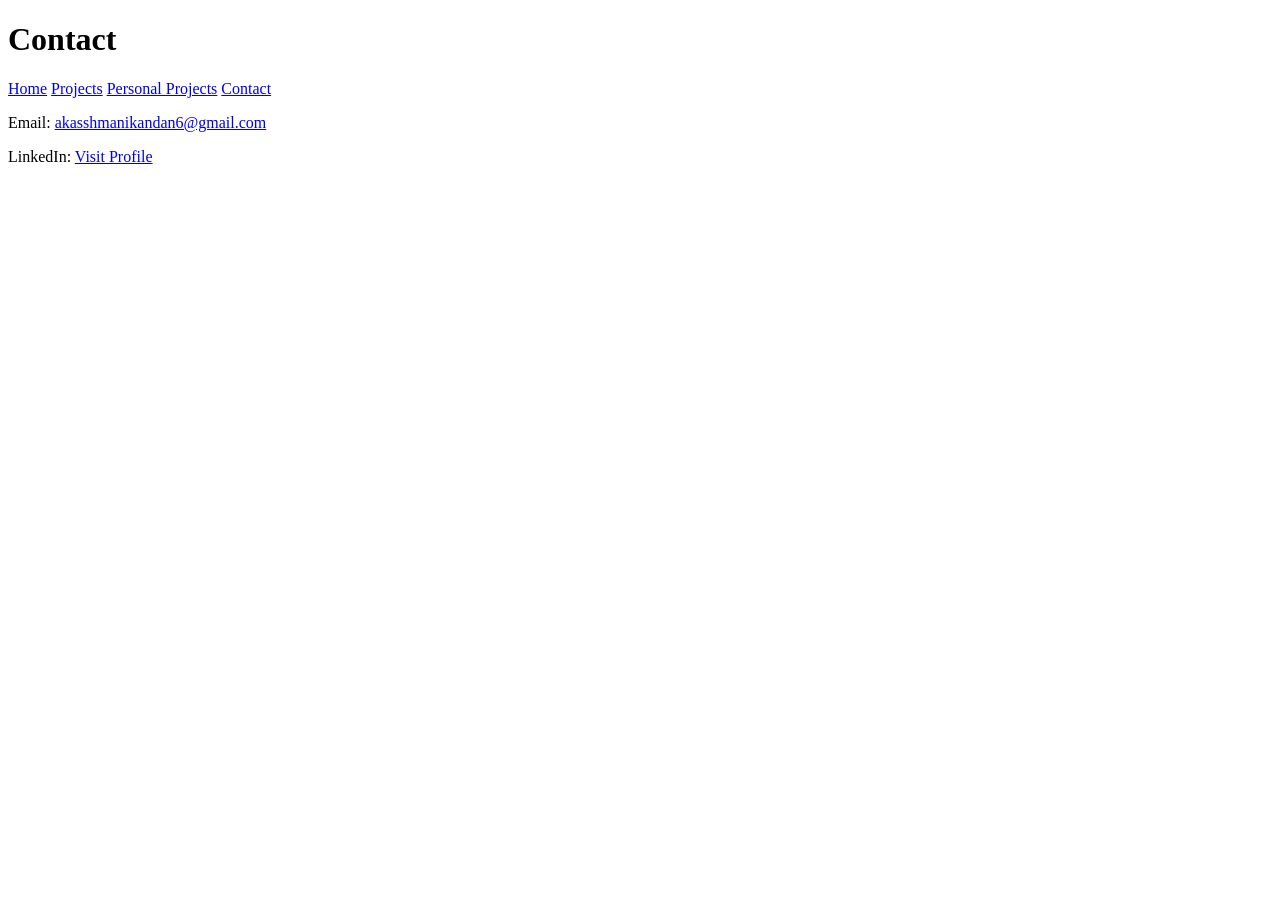
==== contact.html @ 8852309f "Create contact.html" ====
<!DOCTYPE html>
<html lang="en">
<head>
  <meta charset="UTF-8" />
  <meta name="viewport" content="width=device-width, initial-scale=1" />
  <title>Contact</title>
  <link rel="stylesheet" href="css/style.css" />
</head>
<body>
  <header class="main-header">
    <div class="container">
      <h1>Contact</h1>
      <nav>
        <a href="index.html">Home</a>
        <a href="projects.html">Projects</a>
        <a href="personal-projects.html">Personal Projects</a>
        <a href="contact.html">Contact</a>
      </nav>
    </div>
  </header>
  <section class="contact">
    <p>Email: <a href="mailto:akasshmanikandan6@gmail.com">akasshmanikandan6@gmail.com</a></p>
    <p>LinkedIn: <a href="https://www.linkedin.com/in/akassh-manikandan-b5b315126/" target="_blank">Visit Profile</a></p>
  </section>
</body>
</html>
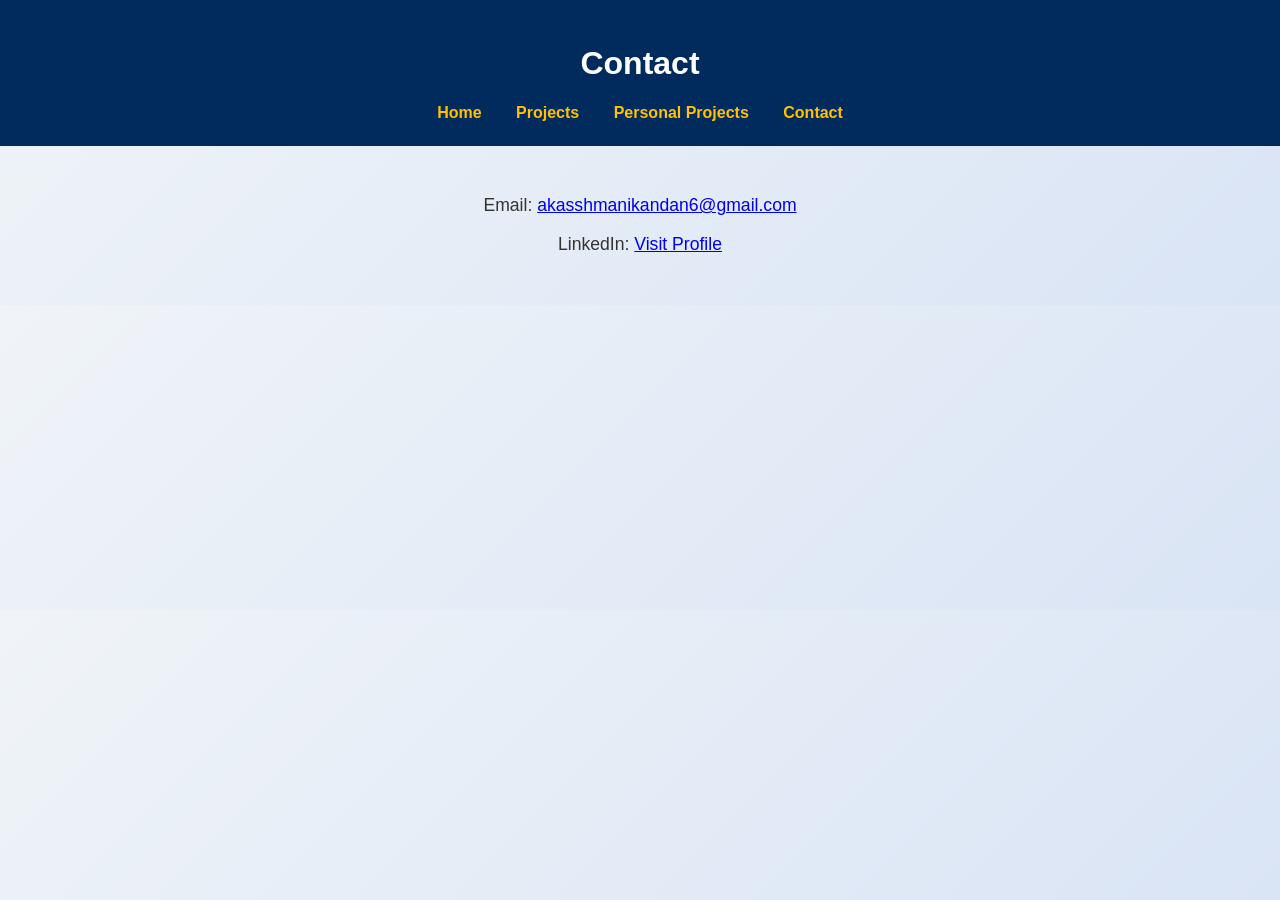
==== commit f21f4798: "Update contact.html" ====
--- a/contact.html
+++ b/contact.html
@@ -4,7 +4,7 @@
   <meta charset="UTF-8" />
   <meta name="viewport" content="width=device-width, initial-scale=1" />
   <title>Contact</title>
-  <link rel="stylesheet" href="css/style.css" />
+  <link rel="stylesheet" href="style.css" />
 </head>
 <body>
   <header class="main-header">
--- a/style.css
+++ b/style.css
@@ -0,0 +1,52 @@
+
+body {
+  font-family: 'Segoe UI', sans-serif;
+  margin: 0;
+  padding: 0;
+  background: linear-gradient(135deg, #f0f4f8, #d9e4f5);
+  color: #333;
+}
+
+.main-header {
+  background-color: #002b5c;
+  color: white;
+  padding: 1.5rem;
+  text-align: center;
+}
+
+.main-header nav a {
+  color: #ffc107;
+  margin: 0 15px;
+  text-decoration: none;
+  font-weight: bold;
+}
+
+section {
+  max-width: 960px;
+  margin: auto;
+  padding: 2rem;
+}
+
+.project-card {
+  background: white;
+  margin-bottom: 1.5rem;
+  padding: 1rem;
+  display: flex;
+  border-left: 5px solid #0077cc;
+  box-shadow: 0 2px 5px rgba(0,0,0,0.1);
+}
+
+.project-card img {
+  width: 150px;
+  height: auto;
+  margin-right: 1rem;
+}
+
+.project-info h3 {
+  margin-top: 0;
+}
+
+.contact {
+  text-align: center;
+  font-size: 1.1rem;
+}
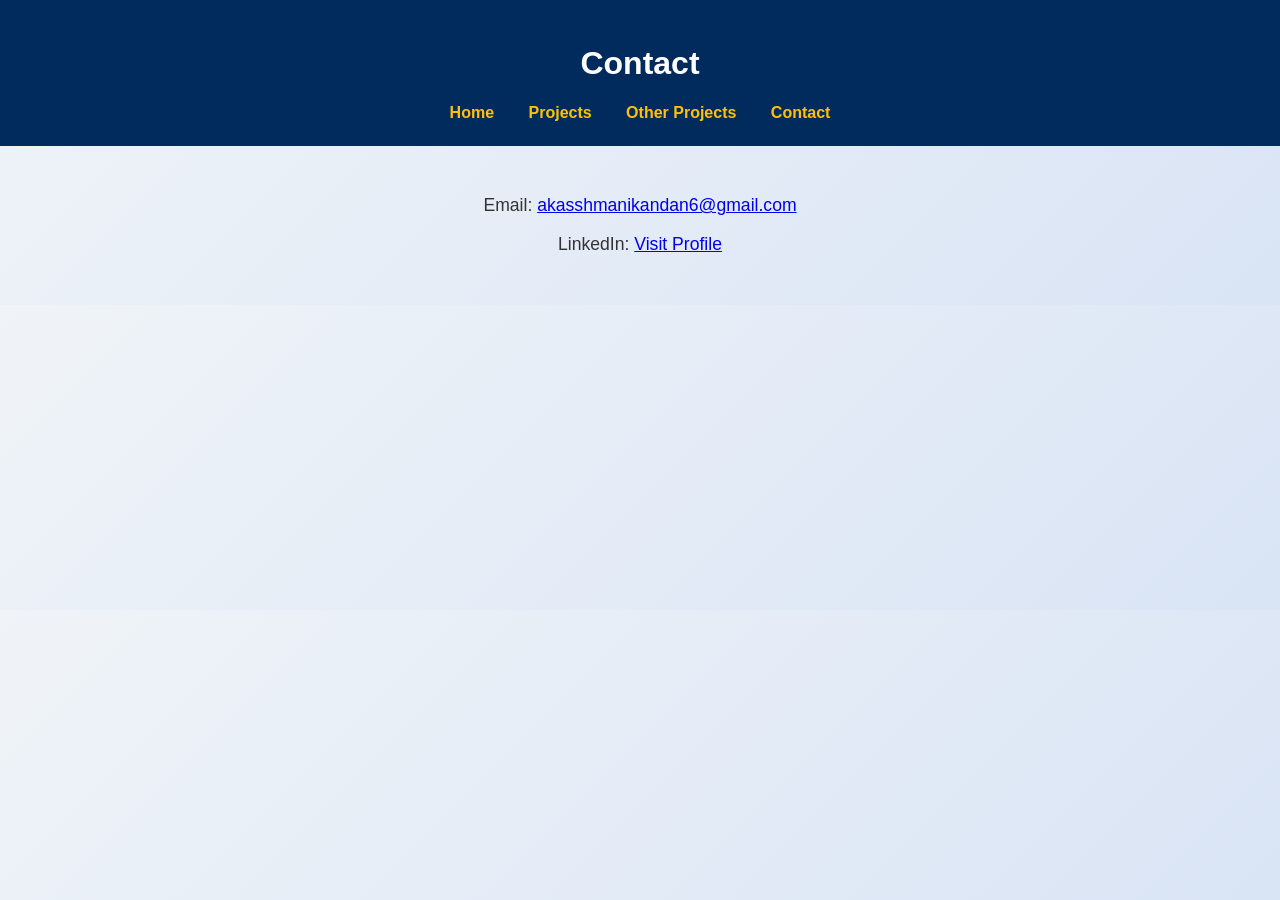
==== commit 8f24ccc9: "Update contact.html" ====
--- a/contact.html
+++ b/contact.html
@@ -13,7 +13,7 @@
       <nav>
         <a href="index.html">Home</a>
         <a href="projects.html">Projects</a>
-        <a href="personal-projects.html">Personal Projects</a>
+        <a href="other-projects.html">Other Projects</a>
         <a href="contact.html">Contact</a>
       </nav>
     </div>
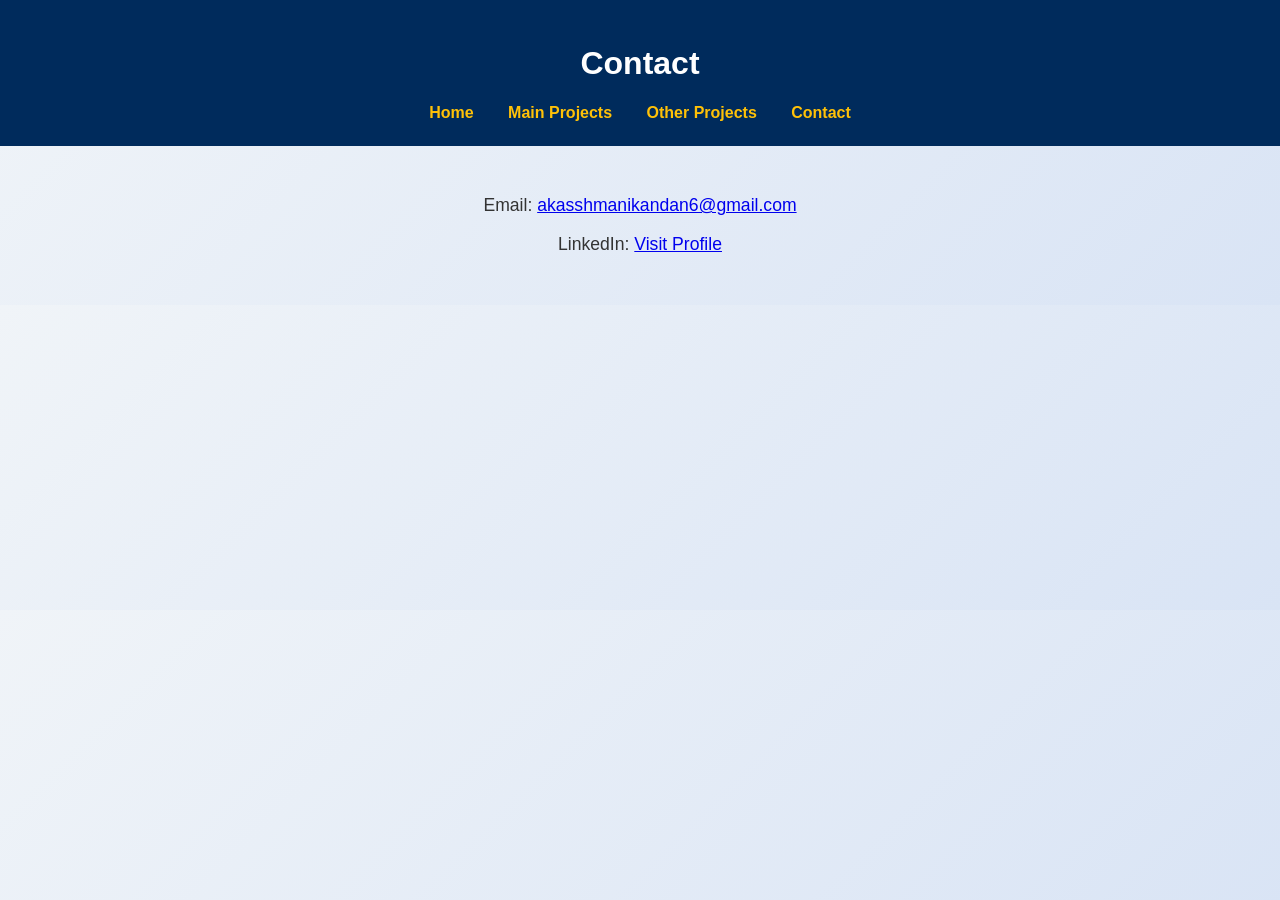
==== commit d84e82a8: "Update contact.html" ====
--- a/contact.html
+++ b/contact.html
@@ -12,7 +12,7 @@
       <h1>Contact</h1>
       <nav>
         <a href="index.html">Home</a>
-        <a href="projects.html">Projects</a>
+        <a href="projects.html">Main Projects</a>
         <a href="other-projects.html">Other Projects</a>
         <a href="contact.html">Contact</a>
       </nav>
